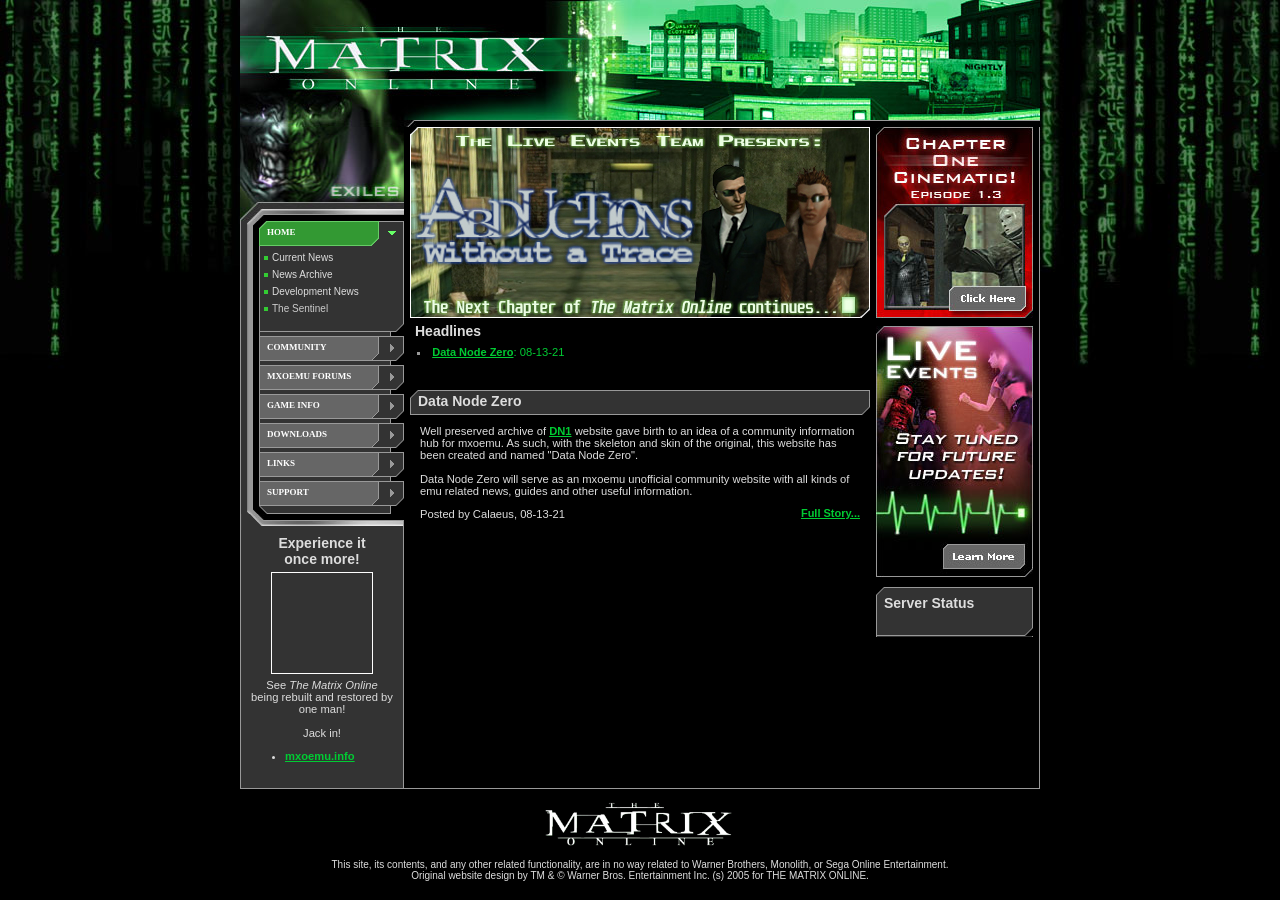
==== index.html @ eb708923 "initial commit" ====
﻿<!DOCTYPE HTML PUBLIC "-//W3C//DTD HTML 4.01 Transitional//EN" "http://www.w3.org/TR/html4/loose.dtd">

<head>
	<title>Data Node Zero - The Matrix Online's Unofficial Community Site</title>
	<meta charset="UTF-8">
	<meta name="description" content="Data Node Zero - The Matrix Online's Unofficial Community Site">
	<meta name="viewport" content="width=device-width, initial-scale=1.0">
	<link rel="icon" type="image/png" href="images/datanode.png">
	<link rel="stylesheet" type="text/css" href="includes/default.css?v=1.0">
	<script type="text/javascript" src="includes/default.js?v=1.0"></script>
	<script type="text/javascript" src="includes/include.js?v=1.0"></script>
</head>

<body onload="set_menu_status(1,'on'); checkBrowser(); displayManager();">
<map NAME="logo"><area SHAPE="rect" ALT="" COORDS="22,14,318,100" HREF="."></map>
	
<!-- BEGIN Header -->
<table align="center" border="0" cellpadding="0" cellspacing="0" width="800">
    <tr><td valign="top" align="left"><script>document.write('<img src="images/headers/header_'+ headerArray[randomNumber] +'" width="800" height="127" border="0" alt="The Matrix Online" usemap="#logo">');</script></td></tr>
</table>
<!-- END Header -->

<!-- BEGIN Page Body -->
<table align="center" border="0" cellpadding="0" cellspacing="0" width="800">
    <tr>
    <td valign="top" class="column_left_bkg">
        <table align="center" border="0" cellpadding="0" cellspacing="0" width="164">
            <tr>
                <td valign="top" colspan="3"><script>document.write('<img src="images/headers/left_top_'+ headerArray[randomNumber] +'" width="164" height="94" border="0" alt="">');</script></td>
            </tr>
            <tr>
                <td valign="top" colspan="3">
                <table border="0" cellpadding="0" cellspacing="0">
                    <tr>
                        <td valign="top" class="menu_left_bkg"><img src="images/menu_left_top.gif" width="19" height="9" border="0" alt=""></td>
                        <td valign="top" bgcolor="#000000" width="145" rowspan="2">

						<!-- BEGIN Main Menu -->
						<div><div id="main_menu">
						<div id="mh1" class="menu_head" style="background: url('images/menu_top_off_closed.gif');"><div id="ma1" class="menu_arrow" style="background: url('images/arrow_off.gif') no-repeat;" onclick="show_menu(1,'off');"></div><a href="."><img src="images/menubutton.png" class="menu_button"><div class="menu_main">HOME</div></a></div>
							<script>
								document.write('<div id="mm1" class="menu_list" style="display: none;">');
							</script>
							<ul class="menu_ul">
								<li><div class="tablink" onclick="openPage(event,'current_news')">Current News</div></li>
								<li><div class="tablink" onclick="openPage(event,'news_archive')">News Archive</div></li>
								<li><div class="tablink" onclick="openPage(event,'development_news')">Development News</div></li>
								<li><a href="http://sentinel.lith.thematrixonline.net/" target="_blank">The Sentinel</a></li>
                        	</ul>
							<div class="menu_list_bottom"></div>
						</div>
						<div class="menu_spacer"><img src="images/spacer.gif" width="145" height="4" border="0" alt=""></div>
						<div id="mh2" class="menu_head" style="background: url('images/menu_off_closed.gif');"><div id="ma2" class="menu_arrow" style="background: url('images/arrow_off.gif') no-repeat;" onclick="show_menu(2,'off');"></div><a href="javascript:show_menu(2,'off');"><img src="images/menubutton.png" class="menu_button"><div class="menu_main">COMMUNITY</div></a></div>
						<div id="mm2" class="menu_list" style="display: none;">
							<ul class="menu_ul">
								<li><a href="community/#live_events">Live Events</a></li>
								<li><a href="community/#developer_journals">Developer Journals</a></li>
                                <!-- <li><a href="community/#official_newsletter">Official Newsletter</a></li> -->
                                <li><a href="community/#guides_tutorials">Guides &amp; Tutorials</a></li>
								<li><a href="community/#press_coverage">Press Coverage</a></li>
                        	</ul>
							<div class="menu_list_bottom"></div>
						</div>
						<div class="menu_spacer"><img src="images/spacer.gif" width="145" height="4" border="0" alt=""></div>
						<div id="mh3" class="menu_head" style="background: url('images/menu_off_closed.gif');"><div id="ma3" class="menu_arrow" style="background: url('images/arrow_off.gif') no-repeat;" onclick="show_menu(3,'off');"></div><a href="http://www.mxoemu.info/forum" target="_blank"><img src="images/menubutton.png" class="menu_button"><div class="menu_main">MXOEMU FORUMS</div></a></div>
						<div id="mm3" class="menu_list" style="display: none;">
							<!-- include menu_3.html -->
								<div include-html="/includes/menu/menu_3.html"></div><script>includeHTML();</script>
							<!-- END include menu_3.html -->
							<div class="menu_list_bottom"></div>
						</div>							
						<div class="menu_spacer"><img src="images/spacer.gif" width="145" height="4" border="0" alt=""></div>
						<div id="mh4" class="menu_head" style="background: url('images/menu_off_closed.gif');"><div id="ma4" class="menu_arrow" style="background: url('images/arrow_off.gif') no-repeat;" onclick="show_menu(4,'off');"></div><a href="javascript:show_menu(4,'off');"><img src="images/menubutton.png" class="menu_button"><div class="menu_main">GAME INFO</div></a></div>
						<div id="mm4" class="menu_list" style="display: none;">
							<!-- include menu_4.html -->
								<div include-html="/includes/menu/menu_4.html"></div><script>includeHTML();</script>
							<!-- END include menu_4.html -->
							<div class="menu_list_bottom"></div>
						</div>
						<div class="menu_spacer"><img src="images/spacer.gif" width="145" height="4" border="0" alt=""></div>
						<div id="mh5" class="menu_head" style="background: url('images/menu_off_closed.gif');"><div id="ma5" class="menu_arrow" style="background: url('images/arrow_off.gif') no-repeat;" onclick="show_menu(5,'off');"></div><a href="javascript:show_menu(5,'off');"><img src="images/menubutton.png" class="menu_button"><div class="menu_main">DOWNLOADS</div></a></div>
						<div id="mm5" class="menu_list" style="display: none;">
							<!-- include menu_5.html -->
								<div include-html="/includes/menu/menu_5.html"></div><script>includeHTML();</script>
							<!-- END include menu_5.html -->
							<div class="menu_list_bottom"></div>
						</div>							
						<div class="menu_spacer"><img src="images/spacer.gif" width="145" height="4" border="0" alt=""></div>
						<div id="mh6" class="menu_head" style="background: url('images/menu_off_closed.gif');"><div id="ma6" class="menu_arrow" style="background: url('images/arrow_off.gif') no-repeat;" onclick="show_menu(6,'off');"></div><a href="javascript:show_menu(6,'off');"><img src="images/menubutton.png" class="menu_button"><div class="menu_main">LINKS</div></a></div>
						<div id="mm6" class="menu_list" style="display: none;">
							<!-- include menu_6.html -->
								<div include-html="/includes/menu/menu_6.html"></div><script>includeHTML();</script>
							<!-- END include menu_6.html -->
							<div class="menu_list_bottom"></div>
						</div>							
						<div class="menu_spacer"><img src="images/spacer.gif" width="145" height="4" border="0" alt=""></div>
						<div id="mh7" class="menu_head" style="background: url('images/menu_off_closed.gif');"><div id="ma7" class="menu_arrow" style="background: url('images/arrow_off.gif') no-repeat;" onclick="show_menu(7,'off');"></div><a href="javascript:show_menu(7,'off');"><img src="images/menubutton.png" class="menu_button"><div class="menu_main">SUPPORT</div></a></div>
						<div id="mm7" class="menu_list" style="display: none;">
							<!-- include menu_7.html -->
								<div include-html="/includes/menu/menu_7.html"></div><script>includeHTML();</script> 
							<!-- END include menu_7.html -->
							<div class="menu_list_bottom"></div>
						</div>
						<div class="menu_bottom"><img src="images/spacer.gif" width="145" height="8" border="0" alt=""></div>
						</div>
                        <!-- END Main Menu -->

						<!-- BEGIN Promo -->
						<script type="text/javascript" src="includes/_left_column_middle.js"></script>
						<div class="left_column">			
							<!-- promo mxo_community_mxoemu start -->
								<span><div class="promo_top">Experience it<br>once more!</div></span>
								<span><div class="promo_mid"></div></span>
								<span><div class="promo_bottom">See <i>The Matrix Online</i><br>being rebuilt and restored by one man!<br><br>Jack in!</div>
								<ul><li><a href="http://www.mxoemu.info" target="_blank">mxoemu.info</a></li></ul></span>
							<!-- promo mxo_community_mxoemu end -->			
							<div style="padding: 5px;" align="right"></div>
						</div>
						<script type="text/javascript" src="includes/_left_column_bottom.js"></script>
						<!-- END Promo -->

						<!-- BEGIN Content Page -->
						<!-- BEGIN current_news -->	
						<div id="current_news" class="page">
							<table border="0" cellpadding="0" cellspacing="0">
							<tr>
							<td valign="top" bgcolor="#000000" width="460">		
							
							<!-- BEGIN Main Content -->
								<!-- promo mxo_community/us:061705_acquisition1 media start --><a href="community/community_news_display1164.html?id=071205_AetherNETComm&amp;frompromo=061705_acquisition1"><img src="images/events/Abduction.jpg" alt="" width="460" height="191" border="0"/></a><!-- promo mxo_community/us:061705_acquisition1 media end -->
								<h2 style="padding-top: 5px;">Headlines</h2>
								<div style="padding: 7px;">
									<!-- start loop mxo_community/articles/news/current -->
										<!-- item #1 -->
											<li class="newsLi"><div class="tablink" onclick="openPage(event,'news_datanodezero')" style="display: inline-block; overflow: unset!important;"><div class="tablink_h">Data Node Zero</div></div><script>
												var dateString = '2021-08-13 00:00:00.0';
												if (dateString != '') {
													var dateArray = dateString.split('-');
													var month = dateArray[1];
													var day = dateArray[2].substring(0,2);
													var year = dateArray[0].substring(2,4)
													document.write('<span class="green">: ' + month + '-' + day + '-' + year + '</span>');
												}
											</script></li>
										<!-- item #2 -->
										<!-- item #3 -->
										<!-- item #4 -->
										<!-- item #5 -->
										<!-- item #6 -->
										<!-- item #7 -->
										<!-- item #8 -->
										<!-- item #9 -->
										<!-- item #10 -->
										
									<!-- end loop mxo_community/articles/news/current -->
								</div>
								<br><br>
									<!-- start loop mxo_community/articles/news/current -->
										<!-- item #1 -->
											<a name="NEWS01"></a>
											<h2 class="grey_headline_medium">Data Node Zero</h2>
											<div style="padding: 10px;">
											Well preserved archive of <a href="http://dn1.calaeus.cba.pl/" target="_blank">DN1</a> website gave birth to an idea of a community information hub for mxoemu. 
											As such, with the skeleton and skin of the original, this website has been created and named "Data Node Zero". 
											<br><br>Data Node Zero will serve as an mxoemu unofficial community website with all kinds of emu related news, guides and other useful information.									

											<table cellpadding="0" cellspacing="0" border="0" width="100%" style="padding-top: 10px;">
												<tr>
													<td align="left">Posted by Calaeus<script>
														var dateString = '2021-08-13 00:00:00.0';
														if (dateString != '') {
															var dateArray = dateString.split('-');
															var month = dateArray[1];
															var day = dateArray[2].substring(0,2);
															var year = dateArray[0].substring(2,4)
															document.write(', ' + month + '-' + day + '-' + year);
														}
													</script></td>
													<td align="right"><div class="tablink" onclick="openPage(event,'news_datanodezero')"><div class="tablink_h">Full Story...</div></div></td>
												</tr>
											</table></div>
											<br><br>
										<!-- item #2 -->
										<!-- item #3 -->
										<!-- item #4 -->
										<!-- item #5 -->
										<!-- item #6 -->
										<!-- item #7 -->
										<!-- item #8 -->
										<!-- item #9 -->
										<!-- item #10 -->

									<!-- end loop mxo_community/articles/news/current -->
							<br><br>	
							<!-- END Main Content -->

							</td>
							<td valign="top" bgcolor="#000000"><img src="images/spacer.gif" width="6" height="1" border="0" alt=""></td>
							<td valign="top" bgcolor="#000000" width="157">
							
							<!-- BEGIN Right Column Content -->
								<!-- Cinematic Chapter Start -->	
									<div style="margin-top: 0px;"><a href="downloads/movies_sounds.html"><img src="images/episode_1-3.jpg" alt="" width="157" height="191" border="0"/></a><!-- promo mxo_community/us:052605_cinematic13 media end --></div>
								<!-- Beta player of the week -->
									<div style="margin-top: 8px;"><!-- promo mxo_community/us:042705_liveevents media start --><a href="community/community_news.html"><img src="images/liveevents_module_july19.jpg" alt="" width="157" height="251" border="0"/></a><!-- promo mxo_community/us:042705_liveevents media end --></div>
								<!-- Server Status -->
									<div class="grey_box" style="margin-top: 10px;">
										<h2>Server Status</h2>
										<br>
										<div class="grey_box_body">
										<div class="server_table" style="width:136px;">

										</div>
										<br>
										</div>
										 <div class="grey_box_footer"><p>&nbsp;</p></div>
									</div> 
							<!-- END Right Column Content -->

							</td>
							</tr>
							</table>
						</div>	
						
						<!-- BEGIN news_archive -->
						<div id="news_archive" class="page" style="display:none">
							<table border="0" cellpadding="0" cellspacing="0">
							<tr>
							<td valign="top" bgcolor="#000000" width="623">
							
							<!-- BEGIN Main Content -->
							<h2 class="grey_headline_big"><font color="#999999">News:</font> Archived News</h2>
							<p>
							<ul>
								<!-- start loop mxo_community/articles/news/current --><!-- item #1 -->
									<li class="newsLi"><div class="tablink" onclick="openPage(event,'news_datanodezero')" style="display: inline-block; overflow: unset!important;"><div class="tablink_h">Data Node Zero</div></div><script>
										var dateString = '2021-08-13 00:00:00.0';
										if (dateString != '') {
											var dateArray = dateString.split('-');
											var month = dateArray[1];
											var day = dateArray[2].substring(0,2);
											var year = dateArray[0].substring(2,4)
											document.write('<span class="green">: ' + month + '-' + day + '-' + year + '</span>');
										}
									</script></li>
									<br>
									<div class="tablink" onclick="openPage(event,'current_news')"><div class="tablink_b" style="text-align:right; font-size:1.1em">Return to the Current News <div class="blink">█</div></div></div>
								
								<!-- end loop mxo_community/articles/news/current -->
							</ul>
							<!-- END Main Content -->

							</td>
							</tr>
							</table>
						</div>
						<!-- END news_archive -->

						<!-- BEGIN development_news -->
						<div id="development_news" class="page" style="display:none">
							<!-- BEGIN include development_news.html -->
								<div include-html="development_news.html"></div><script>includeHTML();</script> 
							<!-- END include development_news.html -->			
						</div>
						
						<div id="patch_7.6004" class="page" style="display:none">
							<!-- BEGIN include 210721_patch76004.html -->
								<div include-html="news/210721_patch76004.html"></div><script>includeHTML();</script> 
							<!-- END include 210721_patch76004.html -->			
						</div>
						
						<!-- END development_news -->
											
						<!-- BEGIN news_datanodezero -->
						<div id="news_datanodezero" class="page" style="display:none">
							<!-- BEGIN include news_130821-1.html -->
								<div include-html="news/news_130821-1.html"></div><script>includeHTML();</script> 
							<!-- END include news_130821-1.html -->		
						</div>
						<!-- END news_datanodezero -->	
						
						<!-- END Content Page -->	
											
						<script>
							function displayManager() {

								// debug output
								console.log('DEBUG: CURRENT HASH LOCATION IS: ' + window.location.hash);

								// get the current hash location from the browser URI...
								var hash_location = window.location.hash;

								if (hash_location == '') {
									// do nothing if no hash is provided...
									return ''
								} else {
									openPage(event, hash_location.substring(1));
								}

							}

							function openPage(evt, pageName) {

								// debugging output
								console.log('switching page to ' + pageName + '...');

								// update window URI hash location to the current page name
								scr = document.body.scrollTop;
								window.location.hash = pageName;
								document.body.scrollTop = scr;
								
								// init vars
								var i, page_node, tablinks;
								page_node = document.getElementsByClassName("page");
								tablinks = document.getElementsByClassName("tablink");

								// init all page nodes
								for (i = 0; i < page_node.length; i++) {

									// hide all expanded content
									page_node[i].style.display = "none";

								}

								// open the specified page node
								document.getElementById(pageName).style.display = "block";
								window.scrollTo(0, 0);
							}	

							window.onbeforeunload = function () {
							  window.scrollTo(0, 0);
							}
						</script>
			
						</td>
						<td valign="top" bgcolor="#000000"><img src="images/spacer.gif" width="6" height="1" border="0" alt=""></td>
						<td valign="top" bgcolor="#999999"><img src="images/spacer.gif" width="1" height="1" border="0" alt=""></td>
					</tr>
				</table>
			</td>
		</tr>
	</table>
	</td>
</tr>

<table align="center" border="0" cellpadding="0" cellspacing="0" width="800">
    <tr><td class="bottom" valign="top" bgcolor="#999999"><img src="images/spacer.gif" width="800" height="1" border="0" alt=""></td></tr>
</table></table>
<!-- END Page Body -->

<!-- BEGIN footer -->
	<div id="footer">
		<div class="footer_logospace">
			<a href="http://www.mxoemu.info" target="_blank"><div class="footer_logo"></div></a>
		</div>
		<div class="footer_content">
				This site, its contents, and any other related functionality, are in no way related to Warner Brothers, Monolith, or Sega Online Entertainment.<br>
				Original website design by TM &amp; &copy; Warner Bros. Entertainment Inc. (s) 2005 for THE MATRIX ONLINE.
		</div>
	</div>
<!-- END footer -->

<!-- Preloading some Images -->
	<img src="images/menu_off_closed.gif" alt="" class="hidden_preload">
	<img src="images/menu_off_open.gif" alt="" class="hidden_preload">
	<img src="images/menu_on_closed.gif" alt="" class="hidden_preload">
	<img src="images/menu_on_open.gif" alt="" class="hidden_preload">
	<img src="images/menu_top_off_closed.gif" alt="" class="hidden_preload">
	<img src="images/menu_top_off_open.gif" alt="" class="hidden_preload">
	<img src="images/menu_top_on_closed.gif" alt="" class="hidden_preload">
	<img src="images/menu_top_on_open.gif" alt="" class="hidden_preload">
	<img src="images/arrow_on.gif" alt="" class="hidden_preload">
	<img src="images/arrow_off.gif" alt="" class="hidden_preload">
	<img src="images/menu_bkg.gif" alt="" class="hidden_preload">
	<img src="images/events/Abduction.jpg" alt="" class="hidden_preload">
	<img src="images/episode_1-3.jpg" alt="" class="hidden_preload">
	<img src="images/liveevents_module_july19.jpg" alt="" class="hidden_preload">
</body>
---- includes/default.css ----
.grey {
	color: #7e7e7e;
	font-size: 10px;
}
.green {
	color: #00CC33;
}
body {
    background:url("../images/background.jpg") top left repeat-x;
    background-color: #000000;
    color: #ddd;
    margin:0; padding:0;
    font-family: Verdana, Helvetica, sans-serif;
    font-size: 70%;
    }
	
/* width */::-webkit-scrollbar {  width: 10px;}
/* Track */::-webkit-scrollbar-track {  background: rgba(0, 0, 0, 0.50); } 
/* Handle */::-webkit-scrollbar-thumb {  background: #005b25; }
/* Handle on hover */::-webkit-scrollbar-thumb:hover {  background: #006b25; }	
	
li.newsLi {
	list-style: square inside;
	color: #999;
}

li.requirementsLi {
	list-style: square outside;
	color: #dadada;
	padding-right: 15px;
}
	
a, a:visited, a:active {
    color: #00CC33;
    text-decoration: underline;
	font-weight: bold;
    }

a:hover {
    color: #66FF66;
    text-decoration: underline;
	font-weight: bold;
    }

form {
    margin:0; padding:0;
    }
    
.field
 { color: #00ff33; background-color: #336600; width: 100%; border-width: 1 }
 

h1, h2, h3, h4, h5 {
    margin:0; padding:0;
    padding-left: 5px;
    padding-right: 5px;
    font-size: 14px;
    font-weight: bold;
    text-decoration: none;
    }

h6 {
	margin:0;
	padding: 5px 5px 0px 5px;
	font-size: 13px;
	font-weight: bold;
	text-decoration: none;
}

@media all{
    .formstyle {
        border:1px;
        border-style:solid;
        color: #ddd;
        background-color: #336600;
        margin:2px;
        }
    }

.hidden_preload {
    display:none;
    }

.left_column {
    margin:0; padding:5px;
    }

.column_left_bkg {
    background:url("../images/left_column_bkg.gif") repeat-y;
    }

.menu_left_bkg {
    background:url("../images/menu_left_bkg.gif") repeat-y;
    }

.menu_item_top {
    background:url("../images/background.jpg");
    width:145px; height:25px;
    margin:0; padding:0;
    display: block;
    }
	
.button_main {
	display:inline-block;
	font-family: Verdana; 
	font-size: 0.9em; 
	font-weight: 600;
	color: #fff; 
	padding-left: 8px; 
	margin-top: 6px;
	padding-right: 20px;
    background: transparent;	
	border: none;
}

.menu_button {
    position: absolute;
    z-index: 1;
	width: 120px;
	height: 25px;
}
	
.menu_main {
	display:inline-block;
	font-family: Verdana; 
	font-size: 0.9em; 
	font-weight: 600;
	color: #fff; 
	padding-left: 8px; 
	margin-top: 6px;
	padding-right: 20px;
    background: transparent;	
	border: none;
}
	
.menu_main a, .menu_main a:visited, .menu_main a:active {
    color: #00CC33;
    font-size: 10px;
    font-weight: bold;
    text-decoration: none;
    }

.menu_main a:hover {
    color: #66FF66;
    font-size: 10px;
    font-weight: bold;
    text-decoration: none;
    }

ul.menu_ul a, ul.menu_ul a:visited, ul.menu_ul a:active {
    color: #cccccc; 
    font-size: 10px;
    font-weight: bold;
    text-decoration: none;
    }

ul.menu_ul a:hover {
    color: #66FF66;
    font-size: 10px;
    font-weight: bold;
    text-decoration: none;
    }
	
#main_menu a, #main_menu a:visited, #main_menu a:active {
    color: #cccccc;
    font-size: 10px;
    font-weight: bold;
    text-decoration: none;
    }

#main_menu a:hover {
    color: #ddd;
    font-size: 10px;
    font-weight: bold;
    text-decoration: none;
    }
	
#main_menu ul {
    margin:0; padding:5px;
    list-style-type: none;
    }

#main_menu li {
    margin:0; padding:0;
    padding-bottom: 4px;
    padding-left: 8px;
    background:url("../images/green_bullet.gif") no-repeat;
    }

#main_menu ul a, #main_menu ul a:visited, #main_menu ul a:active, #main_menu ul a:hover {
    font-weight: normal;
    }	
	
#footer {
	width: 800px;
	margin: auto;
	padding-top: 10px;
	}
	
.blink {
  animation: blinker 0.8s linear infinite;
  display: inline;
}

@keyframes blinker {
  50% {
    opacity: 0;
  }
}
	
.tablink {
	border:none;
	font-size: 10px;
	line-height: 1.3em;
	overflow:hidden;
	text-decoration:none;
	color:inherit;
	background-color:inherit;
	cursor:pointer;
	white-space:nowrap
	}

.tablink_h {
	border:none;
	font-size: 1.1em;
	color:#00CC33;
	text-decoration: underline;
    font-weight: bold;
	background-color:inherit;
	cursor:pointer;
	white-space:nowrap
	}

.tablink_b {
	border:none;
	color:#00CC33;
	text-decoration: none;
    font-weight: bold;
	background-color:inherit;
	cursor:pointer;
	white-space:nowrap
	}
	
.tablink a, .tablink:visited, .tablink:active, .tablink:hover {
	color: #66FF66;
	}
	
.tablink_h a, .tablink_h:visited, .tablink_h:active, .tablink_h:hover {
	color: #66FF66!important;
	}

.tablink_b a, .tablink_b:visited, .tablink_b:active, .tablink_b:hover {
	color: #66FF66!important;
	}

/*.tablink-green {
	color:#00CC33!important;
    font-weight: 600!important;
	}
	
.tablink-green:hover {
	color:#00CC33!important;
	filter: brightness(1.2)!important;
	}*/
	
.menu_head {
    background:url("/web/20110723214736im_/http://www.mxoarchive.net/archives/dn1/thematrixonline.warnerbros.com/live/images/menu_off.gif");
    width:145px; height:25px;
    margin:0; padding:0;
    }

.menu_arrow {
    width:23px; height:25px;
    margin:0; padding:0;
    float: right;
    cursor: pointer;
    }

.menu_spacer {
    background:url("../images/menu_tween.gif");
    margin:0; padding:0;
    }

.menu_bottom {
    background:url("../images/menu_bottom.gif");
    margin:0; padding:0;
    }

.menu_list {
    background:url("../images/menu_bkg.gif");
    margin:0; padding:0;
    }

.menu_list_bottom {
    background:url("../images/menu_bkg_bottom.gif") bottom left no-repeat;
    width:145px; height:9px;
    margin:0; padding:0;
    }

.promo_top {
	text-align:center; 
	padding-bottom:5px;
	font-size: 14px;
	font-weight: bold;
	}
	
.promo_mid {
	background:url("https://pbs.twimg.com/profile_images/2447746065/cxawbrx0l00fep22js10_400x400.png") left no-repeat;
	background-size: contain;
	margin: auto;
	text-align: center;
	width: 100px;
	height: 100px;
	border-style: solid;
	border-width: 1px;
	border-color: #fff;
	filter:hue-rotate(-30deg);
}

.promo_bottom {
	text-align:center; 
	padding-top:5px;
	font-size: 1em;
	padding-left: 5px;
	padding-right: 5px;
	}
	
.grey_headline_small {
    width:141px; height:19px;
    margin:0; padding:0;
    padding-top: 3px;
    padding-bottom: 3px;
    padding-left: 8px;
    padding-right: 8px;
    background: url("../images/grey_headline_small_bkg.gif") top left no-repeat;
    font-size: 14px;
    font-weight: bold;
    text-decoration: none;
    }

.grey_headline_medium {
    width:444px; height:19px;
    margin:0; padding:0;
    padding-top: 3px;
    padding-bottom: 3px;
    padding-left: 8px;
    padding-right: 8px;
    background: url("../images/grey_headline_medium_bkg.gif") top left no-repeat;
    font-size: 14px;
    font-weight: bold;
    text-decoration: none;
    }

.grey_headline_long {
    width:601px; height:19px;
    margin:0; padding:0;
    padding-top: 3px;
    padding-bottom: 3px;
    padding-left: 8px;
    padding-right: 8px;
    background: url("../images/grey_headline_long_bkg.gif") top left no-repeat;
    font-size: 14px;
    font-weight: bold;
    text-decoration: none;
    }

.grey_headline_big {
	width:607px; height:19px;
    margin:0; padding:0;
    padding-top: 3px;
    padding-bottom: 3px;
    padding-left: 8px;
    padding-right: 8px;
    background: url("../images/grey_headline_big_bkg.gif") top left no-repeat;
    font-size: 14px;
    font-weight: bold;
    text-decoration: none;
    }

td.bottom {
	background-color: #999999;
	}
	
th.footer, td.footer, tr.footer {
	background-color: #000;
    }
	
div.server_table table {
    border-collapse:collapse;
    }

div.server_table td {
    margin:0; padding:2px;
    border: 1px solid #cccccc;
    }

div.grey_box {
    background: url("../images/grey_box_topleft.gif") top left no-repeat;
    width:100%;
    } 

div.grey_box h2 {
    background: url("../images/grey_box_topright.gif") top right no-repeat;
    margin:0; padding:8px;
    font-size: 14px;
    font-weight: bold;
    text-decoration: none;
    }

div.grey_box_body {
    background: url("../images/grey_box_rightborder.gif") top right repeat-y;
    margin:0;
    margin-top:-2em;
    padding:8px;
	background-color: #333;
	border-left: 1px solid #999;
    }

div.grey_box_footer {
	background: url("../images/grey_box_bottomleft.gif") bottom left no-repeat;
    }

div.grey_box_footer p {
    background: url("../images/grey_box_bottomright.gif") bottom right no-repeat;
    padding:5px;
    display:block;
    margin:-2em 0 0 0;
    }

div.crews_table a, div.crews_table a:visited, div.crews_table a:active {
    color: #cccccc;
    text-decoration: underline;
    }

div.crews_table a:hover {
    color: #ffffcc;
    text-decoration: none;
    }

.server_name {
    color: #00FF66;
	font-weight: bold;
	font-size: 13px;
}

.status_down {
    color: #FF0000;
    font-weight: bold;
    }

.status_active {
    color: #ffff00;
    font-weight: bold;
    }

.status_booting {
    color: #ccc;
    font-weight: bold;
    }

.timestamp {
    color: #666666;
    }
	
.footer_logospace {
	width: 200px;
	margin: auto;
	}
	
.footer_logo {
	background:url("../images/footer/mxo.png") left no-repeat;
	background-size: contain;
	text-align: center;
	width: 200px;
	height: 55px;
	}

.footer_content {
	text-align: center;
	font-size: 10px;
	padding-top:5px
	}
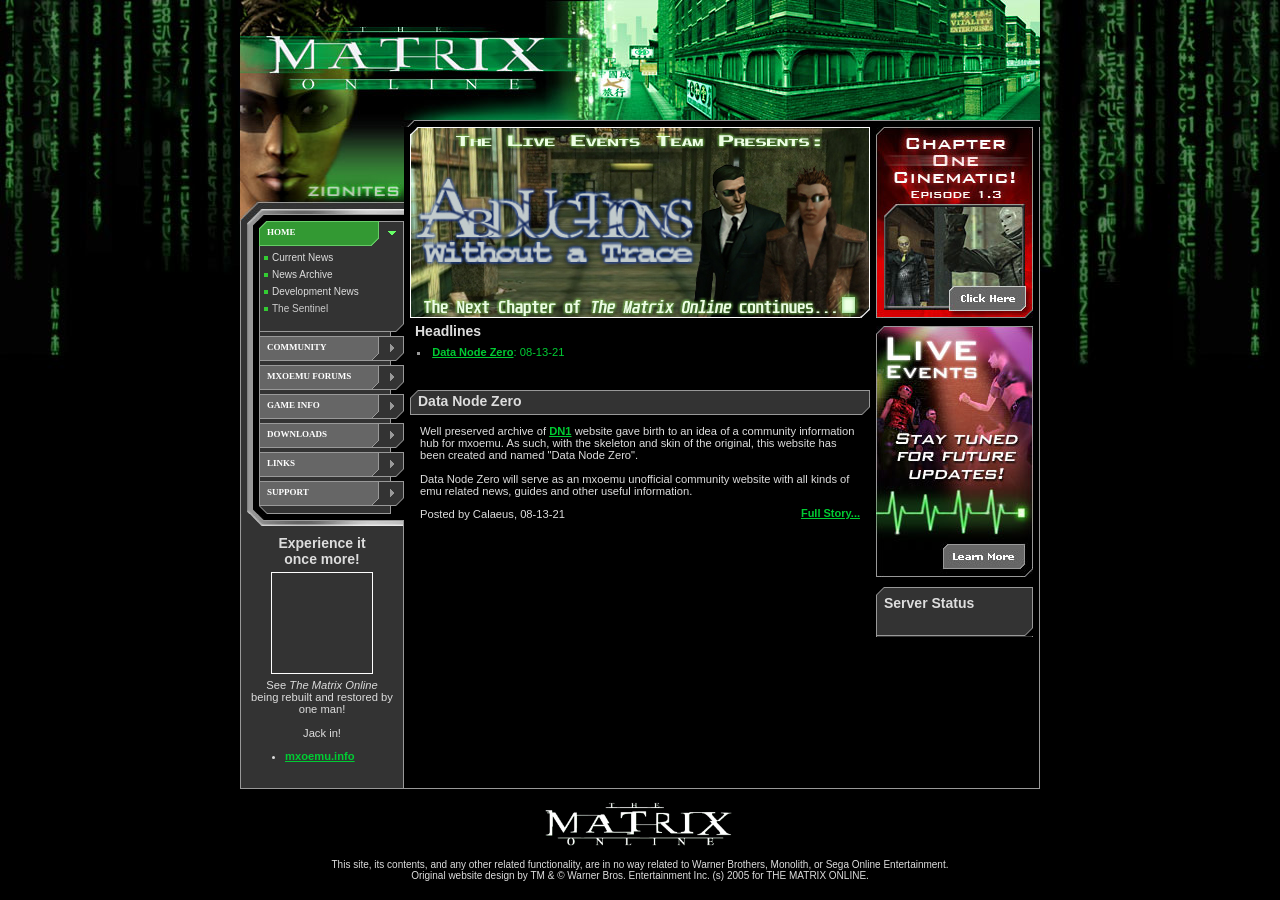
==== commit d24ba7e0: "removing proceeding _ in js files" ====
--- a/index.html
+++ b/index.html
@@ -1,4 +1,4 @@
-﻿<!DOCTYPE HTML PUBLIC "-//W3C//DTD HTML 4.01 Transitional//EN" "http://www.w3.org/TR/html4/loose.dtd">
+<!DOCTYPE HTML PUBLIC "-//W3C//DTD HTML 4.01 Transitional//EN" "http://www.w3.org/TR/html4/loose.dtd">
 
 <head>
 	<title>Data Node Zero - The Matrix Online's Unofficial Community Site</title>
@@ -106,7 +106,7 @@
                         <!-- END Main Menu -->
 
 						<!-- BEGIN Promo -->
-						<script type="text/javascript" src="includes/_left_column_middle.js"></script>
+						<script type="text/javascript" src="includes/left_column_middle.js"></script>
 						<div class="left_column">			
 							<!-- promo mxo_community_mxoemu start -->
 								<span><div class="promo_top">Experience it<br>once more!</div></span>
@@ -116,7 +116,7 @@
 							<!-- promo mxo_community_mxoemu end -->			
 							<div style="padding: 5px;" align="right"></div>
 						</div>
-						<script type="text/javascript" src="includes/_left_column_bottom.js"></script>
+						<script type="text/javascript" src="includes/left_column_bottom.js"></script>
 						<!-- END Promo -->
 
 						<!-- BEGIN Content Page -->
@@ -375,4 +375,4 @@
 	<img src="images/events/Abduction.jpg" alt="" class="hidden_preload">
 	<img src="images/episode_1-3.jpg" alt="" class="hidden_preload">
 	<img src="images/liveevents_module_july19.jpg" alt="" class="hidden_preload">
-</body>+</body>
